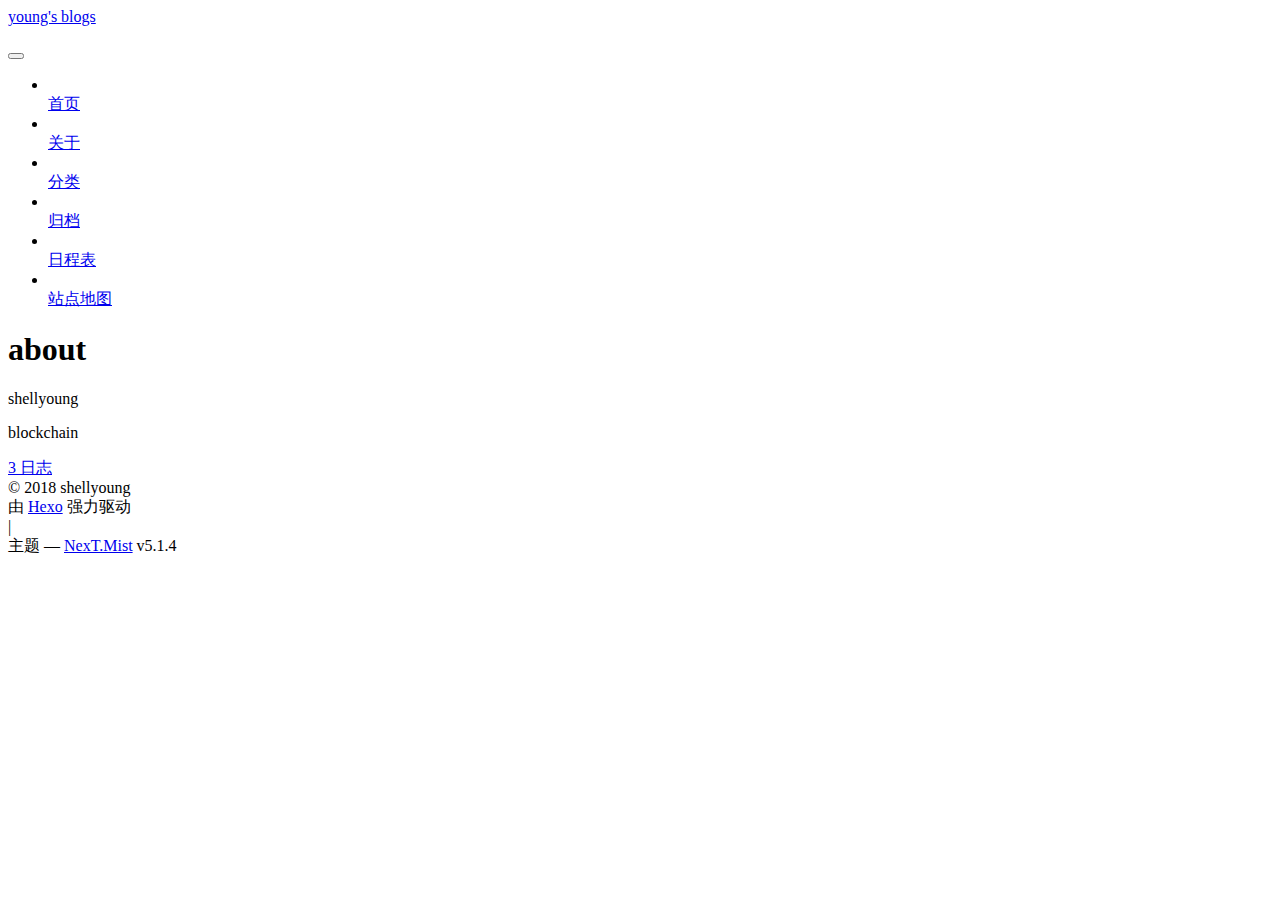
==== about/index.html @ d8ec3d0b "Site updated: 2018-03-26 21:38:49" ====
<!DOCTYPE html>



  


<html class="theme-next mist use-motion" lang="zh-Hans">
<head>
  <meta charset="UTF-8"/>
<meta http-equiv="X-UA-Compatible" content="IE=edge" />
<meta name="viewport" content="width=device-width, initial-scale=1, maximum-scale=1"/>
<meta name="theme-color" content="#222">









<meta http-equiv="Cache-Control" content="no-transform" />
<meta http-equiv="Cache-Control" content="no-siteapp" />
















  
  
  <link href="/shellyoung.github.io/lib/fancybox/source/jquery.fancybox.css?v=2.1.5" rel="stylesheet" type="text/css" />







<link href="/shellyoung.github.io/lib/font-awesome/css/font-awesome.min.css?v=4.6.2" rel="stylesheet" type="text/css" />

<link href="/shellyoung.github.io/css/main.css?v=5.1.4" rel="stylesheet" type="text/css" />


  <link rel="apple-touch-icon" sizes="180x180" href="/shellyoung.github.io/images/apple-touch-icon-next.png?v=5.1.4">


  <link rel="icon" type="image/png" sizes="32x32" href="/shellyoung.github.io/images/favicon-32x32-next.png?v=5.1.4">


  <link rel="icon" type="image/png" sizes="16x16" href="/shellyoung.github.io/images/favicon-16x16-next.png?v=5.1.4">


  <link rel="mask-icon" href="/shellyoung.github.io/images/logo.svg?v=5.1.4" color="#222">





  <meta name="keywords" content="Hexo, NexT" />










<meta name="description" content="blockchain">
<meta property="og:type" content="website">
<meta property="og:title" content="about">
<meta property="og:url" content="https://glm196901.github.io/shellyoung.github.io/about/index.html">
<meta property="og:site_name" content="young&#39;s blogs">
<meta property="og:description" content="blockchain">
<meta property="og:locale" content="zh-Hans">
<meta property="og:updated_time" content="2018-03-26T13:21:49.328Z">
<meta name="twitter:card" content="summary">
<meta name="twitter:title" content="about">
<meta name="twitter:description" content="blockchain">



<script type="text/javascript" id="hexo.configurations">
  var NexT = window.NexT || {};
  var CONFIG = {
    root: '/shellyoung.github.io/',
    scheme: 'Mist',
    version: '5.1.4',
    sidebar: {"position":"left","display":"post","offset":12,"b2t":false,"scrollpercent":false,"onmobile":false},
    fancybox: true,
    tabs: true,
    motion: {"enable":true,"async":false,"transition":{"post_block":"fadeIn","post_header":"slideDownIn","post_body":"slideDownIn","coll_header":"slideLeftIn","sidebar":"slideUpIn"}},
    duoshuo: {
      userId: '0',
      author: '博主'
    },
    algolia: {
      applicationID: '',
      apiKey: '',
      indexName: '',
      hits: {"per_page":10},
      labels: {"input_placeholder":"Search for Posts","hits_empty":"We didn't find any results for the search: ${query}","hits_stats":"${hits} results found in ${time} ms"}
    }
  };
</script>



  <link rel="canonical" href="https://glm196901.github.io/shellyoung.github.io/about/"/>





  <title>about | young's blogs</title>
  








</head>

<body itemscope itemtype="http://schema.org/WebPage" lang="zh-Hans">

  
  
    
  

  <div class="container sidebar-position-left page-post-detail">
    <div class="headband"></div>

    <header id="header" class="header" itemscope itemtype="http://schema.org/WPHeader">
      <div class="header-inner"><div class="site-brand-wrapper">
  <div class="site-meta ">
    

    <div class="custom-logo-site-title">
      <a href="/shellyoung.github.io/"  class="brand" rel="start">
        <span class="logo-line-before"><i></i></span>
        <span class="site-title">young's blogs</span>
        <span class="logo-line-after"><i></i></span>
      </a>
    </div>
      
        <p class="site-subtitle"></p>
      
  </div>

  <div class="site-nav-toggle">
    <button>
      <span class="btn-bar"></span>
      <span class="btn-bar"></span>
      <span class="btn-bar"></span>
    </button>
  </div>
</div>

<nav class="site-nav">
  

  
    <ul id="menu" class="menu">
      
        
        <li class="menu-item menu-item-home">
          <a href="/shellyoung.github.io/" rel="section">
            
              <i class="menu-item-icon fa fa-fw fa-home"></i> <br />
            
            首页
          </a>
        </li>
      
        
        <li class="menu-item menu-item-about">
          <a href="/shellyoung.github.io/about/" rel="section">
            
              <i class="menu-item-icon fa fa-fw fa-user"></i> <br />
            
            关于
          </a>
        </li>
      
        
        <li class="menu-item menu-item-categories">
          <a href="/shellyoung.github.io/categories/" rel="section">
            
              <i class="menu-item-icon fa fa-fw fa-th"></i> <br />
            
            分类
          </a>
        </li>
      
        
        <li class="menu-item menu-item-archives">
          <a href="/shellyoung.github.io/archives/" rel="section">
            
              <i class="menu-item-icon fa fa-fw fa-archive"></i> <br />
            
            归档
          </a>
        </li>
      
        
        <li class="menu-item menu-item-schedule">
          <a href="/shellyoung.github.io/schedule/" rel="section">
            
              <i class="menu-item-icon fa fa-fw fa-calendar"></i> <br />
            
            日程表
          </a>
        </li>
      
        
        <li class="menu-item menu-item-sitemap">
          <a href="/shellyoung.github.io/sitemap.xml" rel="section">
            
              <i class="menu-item-icon fa fa-fw fa-sitemap"></i> <br />
            
            站点地图
          </a>
        </li>
      

      
    </ul>
  

  
</nav>



 </div>
    </header>

    <main id="main" class="main">
      <div class="main-inner">
        <div class="content-wrap">
          <div id="content" class="content">
            

  <div id="posts" class="posts-expand">
    
    
    
    <div class="post-block page">
      <header class="post-header">

	<h1 class="post-title" itemprop="name headline">about</h1>



</header>

      
      
      
      <div class="post-body">
        
        
          
        
      </div>
      
      
      
    </div>
    
    
    
  </div>


          </div>
          


          

  



        </div>
        
          
  
  <div class="sidebar-toggle">
    <div class="sidebar-toggle-line-wrap">
      <span class="sidebar-toggle-line sidebar-toggle-line-first"></span>
      <span class="sidebar-toggle-line sidebar-toggle-line-middle"></span>
      <span class="sidebar-toggle-line sidebar-toggle-line-last"></span>
    </div>
  </div>

  <aside id="sidebar" class="sidebar">
    
    <div class="sidebar-inner">

      

      

      <section class="site-overview-wrap sidebar-panel sidebar-panel-active">
        <div class="site-overview">
          <div class="site-author motion-element" itemprop="author" itemscope itemtype="http://schema.org/Person">
            
              <p class="site-author-name" itemprop="name">shellyoung</p>
              <p class="site-description motion-element" itemprop="description">blockchain</p>
          </div>

          <nav class="site-state motion-element">

            
              <div class="site-state-item site-state-posts">
              
                <a href="/shellyoung.github.io/archives/">
              
                  <span class="site-state-item-count">3</span>
                  <span class="site-state-item-name">日志</span>
                </a>
              </div>
            

            

            

          </nav>

          

          

          
          

          
          

          

        </div>
      </section>

      

      

    </div>
  </aside>


        
      </div>
    </main>

    <footer id="footer" class="footer">
      <div class="footer-inner">
        <div class="copyright">&copy; <span itemprop="copyrightYear">2018</span>
  <span class="with-love">
    <i class="fa fa-user"></i>
  </span>
  <span class="author" itemprop="copyrightHolder">shellyoung</span>

  
</div>


  <div class="powered-by">由 <a class="theme-link" target="_blank" href="https://hexo.io">Hexo</a> 强力驱动</div>



  <span class="post-meta-divider">|</span>



  <div class="theme-info">主题 &mdash; <a class="theme-link" target="_blank" href="https://github.com/iissnan/hexo-theme-next">NexT.Mist</a> v5.1.4</div>




        







        
      </div>
    </footer>

    
      <div class="back-to-top">
        <i class="fa fa-arrow-up"></i>
        
      </div>
    

    

  </div>

  

<script type="text/javascript">
  if (Object.prototype.toString.call(window.Promise) !== '[object Function]') {
    window.Promise = null;
  }
</script>









  






  
  







  
  
    <script type="text/javascript" src="/shellyoung.github.io/lib/jquery/index.js?v=2.1.3"></script>
  

  
  
    <script type="text/javascript" src="/shellyoung.github.io/lib/fastclick/lib/fastclick.min.js?v=1.0.6"></script>
  

  
  
    <script type="text/javascript" src="/shellyoung.github.io/lib/jquery_lazyload/jquery.lazyload.js?v=1.9.7"></script>
  

  
  
    <script type="text/javascript" src="/shellyoung.github.io/lib/velocity/velocity.min.js?v=1.2.1"></script>
  

  
  
    <script type="text/javascript" src="/shellyoung.github.io/lib/velocity/velocity.ui.min.js?v=1.2.1"></script>
  

  
  
    <script type="text/javascript" src="/shellyoung.github.io/lib/fancybox/source/jquery.fancybox.pack.js?v=2.1.5"></script>
  

  
  
    <script type="text/javascript" src="/shellyoung.github.io/lib/three/three.min.js"></script>
  

  
  
    <script type="text/javascript" src="/shellyoung.github.io/lib/three/canvas_lines.min.js"></script>
  


  


  <script type="text/javascript" src="/shellyoung.github.io/js/src/utils.js?v=5.1.4"></script>

  <script type="text/javascript" src="/shellyoung.github.io/js/src/motion.js?v=5.1.4"></script>



  
  

  
  <script type="text/javascript" src="/shellyoung.github.io/js/src/scrollspy.js?v=5.1.4"></script>
<script type="text/javascript" src="/shellyoung.github.io/js/src/post-details.js?v=5.1.4"></script>



  


  <script type="text/javascript" src="/shellyoung.github.io/js/src/bootstrap.js?v=5.1.4"></script>



  


  




	





  





  












  





  

  

  

  
  

  

  

  

</body>
</html>
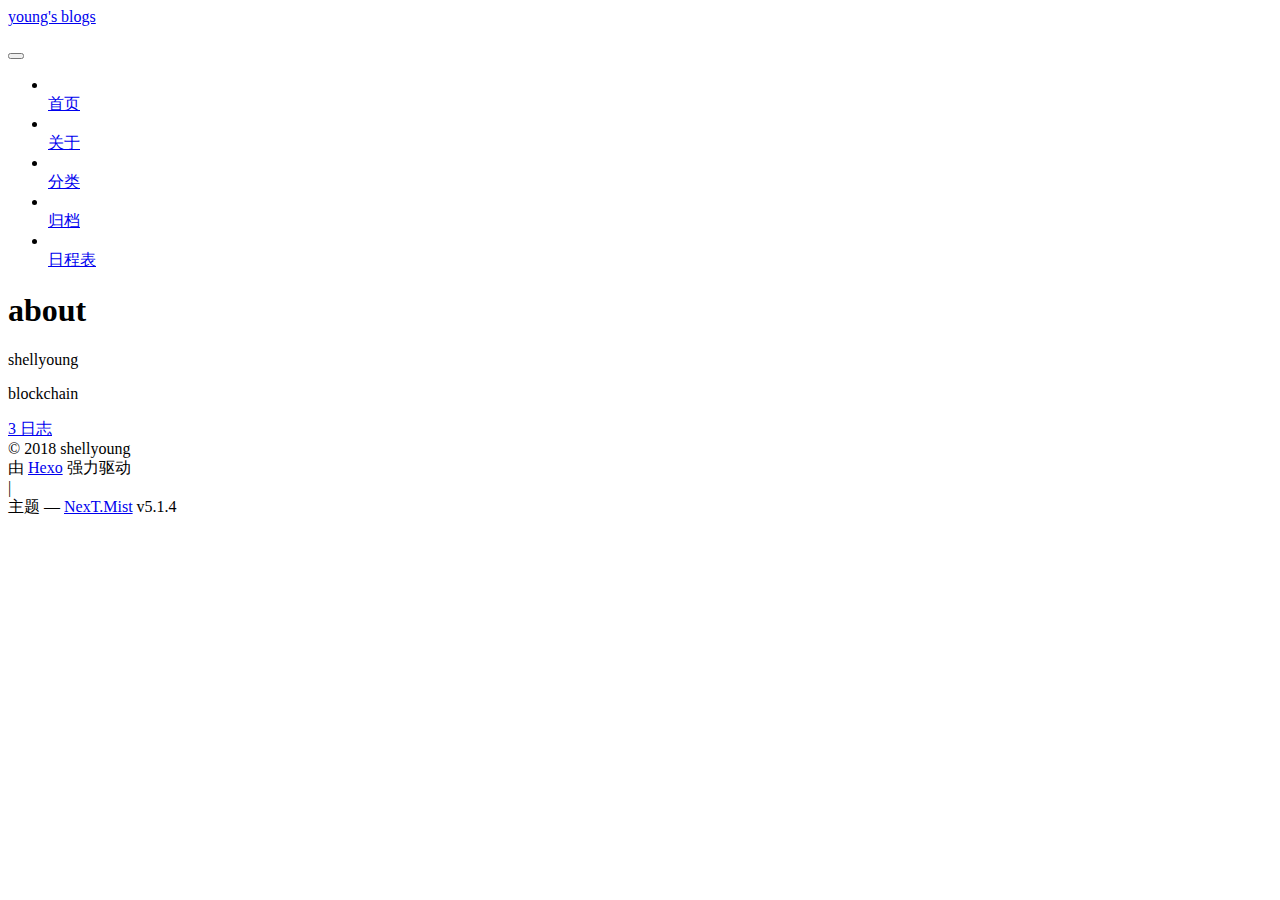
==== commit 4a20f3df: "Site updated: 2018-04-03 22:26:16" ====
--- a/about/index.html
+++ b/about/index.html
@@ -86,7 +86,7 @@
 <meta property="og:site_name" content="young&#39;s blogs">
 <meta property="og:description" content="blockchain">
 <meta property="og:locale" content="zh-Hans">
-<meta property="og:updated_time" content="2018-03-26T13:21:49.328Z">
+<meta property="og:updated_time" content="2018-03-26T13:21:49.329Z">
 <meta name="twitter:card" content="summary">
 <meta name="twitter:title" content="about">
 <meta name="twitter:description" content="blockchain">
@@ -229,16 +229,6 @@
           </a>
         </li>
       
-        
-        <li class="menu-item menu-item-sitemap">
-          <a href="/shellyoung.github.io/sitemap.xml" rel="section">
-            
-              <i class="menu-item-icon fa fa-fw fa-sitemap"></i> <br />
-            
-            站点地图
-          </a>
-        </li>
-      
 
       
     </ul>
